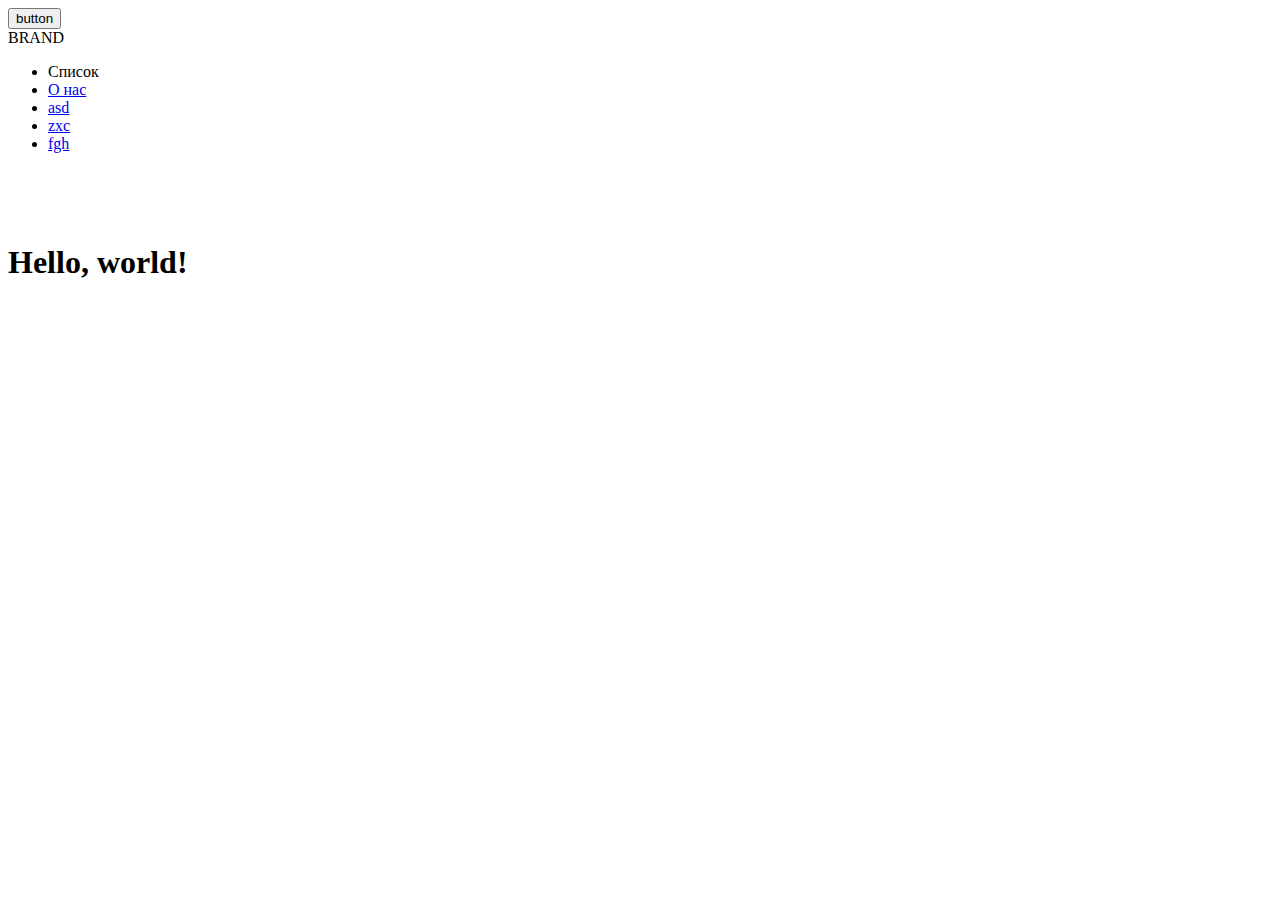
==== templates/base.html @ db8ef535 "create base.html and added header" ====
<!doctype html>
<html lang="en">
  <head>
    <!-- Required meta tags -->
    <meta charset="utf-8">
    <meta name="viewport" content="width=device-width, initial-scale=1">

    <!-- Bootstrap CSS -->
    <link href="https://cdn.jsdelivr.net/npm/bootstrap@5.0.0-beta1/dist/css/bootstrap.min.css" rel="stylesheet" integrity="sha384-giJF6kkoqNQ00vy+HMDP7azOuL0xtbfIcaT9wjKHr8RbDVddVHyTfAAsrekwKmP1" crossorigin="anonymous">

    <title>Hello, world!</title>
  </head>
  <body>
      <div class="navbar navbar-inverse navbar-fixed-top">
        <div class="container">
            <div class="navbar-header">
                <button class="navbar-toggle" data-toggle='collapse' data-targer=".navbar-collapse">
                    <span class="icon-bar">button</span>
                </button>
            </div>
            <a class="navbar-brand"> BRAND</a>
            <div class="navbar-collapse collapse">
                <ul class="nav navbar-nav navbar-right">
                    <li class="active">Список</li>
                    <li><a href="#">О нас</a></li>
                    <li><a href="#">asd</a></li>
                    <li><a href="#">zxc</a></li>
                    <li><a href="#">fgh</a></li>
                </ul>
            </div>
        </div>
      </div>
      <br>
      <br>
      <br>
    <h1>Hello, world!</h1>

    <!-- Optional JavaScript; choose one of the two! -->

    <!-- Option 1: Bootstrap Bundle with Popper -->
    <script src="https://cdn.jsdelivr.net/npm/bootstrap@5.0.0-beta1/dist/js/bootstrap.bundle.min.js" integrity="sha384-ygbV9kiqUc6oa4msXn9868pTtWMgiQaeYH7/t7LECLbyPA2x65Kgf80OJFdroafW" crossorigin="anonymous"></script>

    <!-- Option 2: Separate Popper and Bootstrap JS -->
    <!--
    <script src="https://cdn.jsdelivr.net/npm/@popperjs/core@2.5.4/dist/umd/popper.min.js" integrity="sha384-q2kxQ16AaE6UbzuKqyBE9/u/KzioAlnx2maXQHiDX9d4/zp8Ok3f+M7DPm+Ib6IU" crossorigin="anonymous"></script>
    <script src="https://cdn.jsdelivr.net/npm/bootstrap@5.0.0-beta1/dist/js/bootstrap.min.js" integrity="sha384-pQQkAEnwaBkjpqZ8RU1fF1AKtTcHJwFl3pblpTlHXybJjHpMYo79HY3hIi4NKxyj" crossorigin="anonymous"></script>
    -->
  </body>
</html>
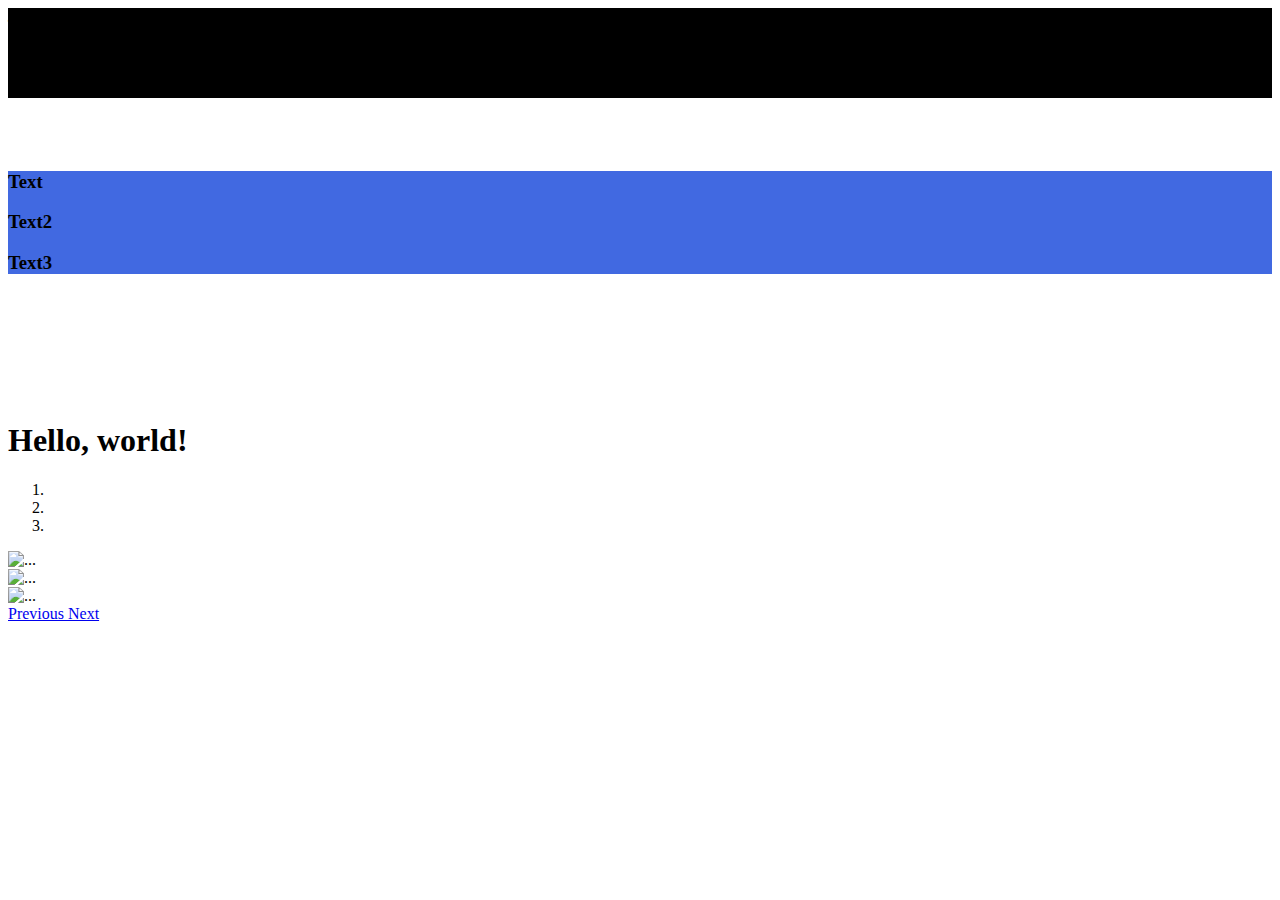
==== commit 02dd06ea: "added new css style" ====
--- a/templates/base.html
+++ b/templates/base.html
@@ -7,13 +7,16 @@
 
     <!-- Bootstrap CSS -->
     <link href="https://cdn.jsdelivr.net/npm/bootstrap@5.0.0-beta1/dist/css/bootstrap.min.css" rel="stylesheet" integrity="sha384-giJF6kkoqNQ00vy+HMDP7azOuL0xtbfIcaT9wjKHr8RbDVddVHyTfAAsrekwKmP1" crossorigin="anonymous">
-
+    <link href="/komfort-veka/css/stili.css" rel="stylesheet" type="text/css">
     <title>Hello, world!</title>
   </head>
   <body>
-      <div class="navbar navbar-inverse navbar-fixed-top">
-        <div class="container">
-            <div class="navbar-header">
+
+    <!-------------------------------------------NAVBAR----------------------------------------------------->
+<!--     
+    <div class="navbar navbar-inverse navbar-fixed-top" style="background-color: purple;">
+        <div class="container" style="background-color: powderblue;">
+            <div class="navbar-header" >
                 <button class="navbar-toggle" data-toggle='collapse' data-targer=".navbar-collapse">
                     <span class="icon-bar">button</span>
                 </button>
@@ -22,18 +25,86 @@
             <div class="navbar-collapse collapse">
                 <ul class="nav navbar-nav navbar-right">
                     <li class="active">Список</li>
-                    <li><a href="#">О нас</a></li>
-                    <li><a href="#">asd</a></li>
-                    <li><a href="#">zxc</a></li>
-                    <li><a href="#">fgh</a></li>
+                    <li><a href="#"></a>О нас</li>
+                    <li><a href="#"></a>asd</li>
+                    <li><a href="#"></a>zxc</li>
+                    <li><a href="#"></a>fgh</li>
                 </ul>
             </div>
         </div>
+      </div> -->
+
+  <div class="nav" style="background-color: black;">
+    <div class="container" >
+      <div class="row">
+        <div class="col">Логотип</div>
+        <div class="col"></div>
+        <div class="col">
+          <div class="row">
+            <div class="col">Контакты</div>
+            <div class="col">Цена</div>
+            <div class="col">О нас</div>
+            <div class="col">89255069340</div>
+          </div>
+        </div>
+      </div>
+    </div>
+  </div>
+      <br>
+      <br>
+      <br>
+      <div class="container" style="background-color: royalblue;">
+          <div class="row">
+              <div class=" col-lg-12 col-md-6 col-sm-1">
+                <h3>Text</h3> 
+              </div>
+              <div class=" col-lg-12 col-md-6 col-sm-1">
+                <h3>Text2</h3>
+              </div>
+              <div class=" col-lg-12 col-md-6 col-sm-1">
+                <h3>Text3</h3>
+              </div>
+          </div>
       </div>
       <br>
       <br>
       <br>
-    <h1>Hello, world!</h1>
+      <br>
+      <br>
+      <br>
+    <h1 class="text-center">Hello, world!</h1>
+
+    <!---------------------------------------Carousel------------------------------------->
+
+    <div id="carouselExampleIndicators" class="carousel slide" data-bs-ride="carousel">
+      <ol class="carousel-indicators">
+        <li data-bs-target="#carouselExampleIndicators" data-bs-slide-to="0" class="active"></li>
+        <li data-bs-target="#carouselExampleIndicators" data-bs-slide-to="1"></li>
+        <li data-bs-target="#carouselExampleIndicators" data-bs-slide-to="2"></li>
+      </ol>
+      <div class="carousel-inner">
+        <div class="carousel-item active">
+          <img src="/komfort-veka/img/ethan-yap-Ua1GeCn2TvY-unsplash.jpg" class="d-block w-100" alt="...">
+        </div>
+        <div class="carousel-item">
+          <img src="/komfort-veka/img/henry-co-UeueyMEWq-w-unsplash.jpg" class="d-block w-100" alt="...">
+        </div>
+        <div class="carousel-item">
+          <img src="/komfort-veka/img/ryan-franco-lpeNV3CKRLw-unsplash.jpg" class="d-block w-100" alt="...">
+        </div>
+      </div>
+      <a class="carousel-control-prev" href="#carouselExampleIndicators" role="button" data-bs-slide="prev">
+        <span class="carousel-control-prev-icon" aria-hidden="true"></span>
+        <span class="visually-hidden">Previous</span>
+      </a>
+      <a class="carousel-control-next" href="#carouselExampleIndicators" role="button" data-bs-slide="next">
+        <span class="carousel-control-next-icon" aria-hidden="true"></span>
+        <span class="visually-hidden">Next</span>
+      </a>
+    </div>
+
+
+
 
     <!-- Optional JavaScript; choose one of the two! -->
 
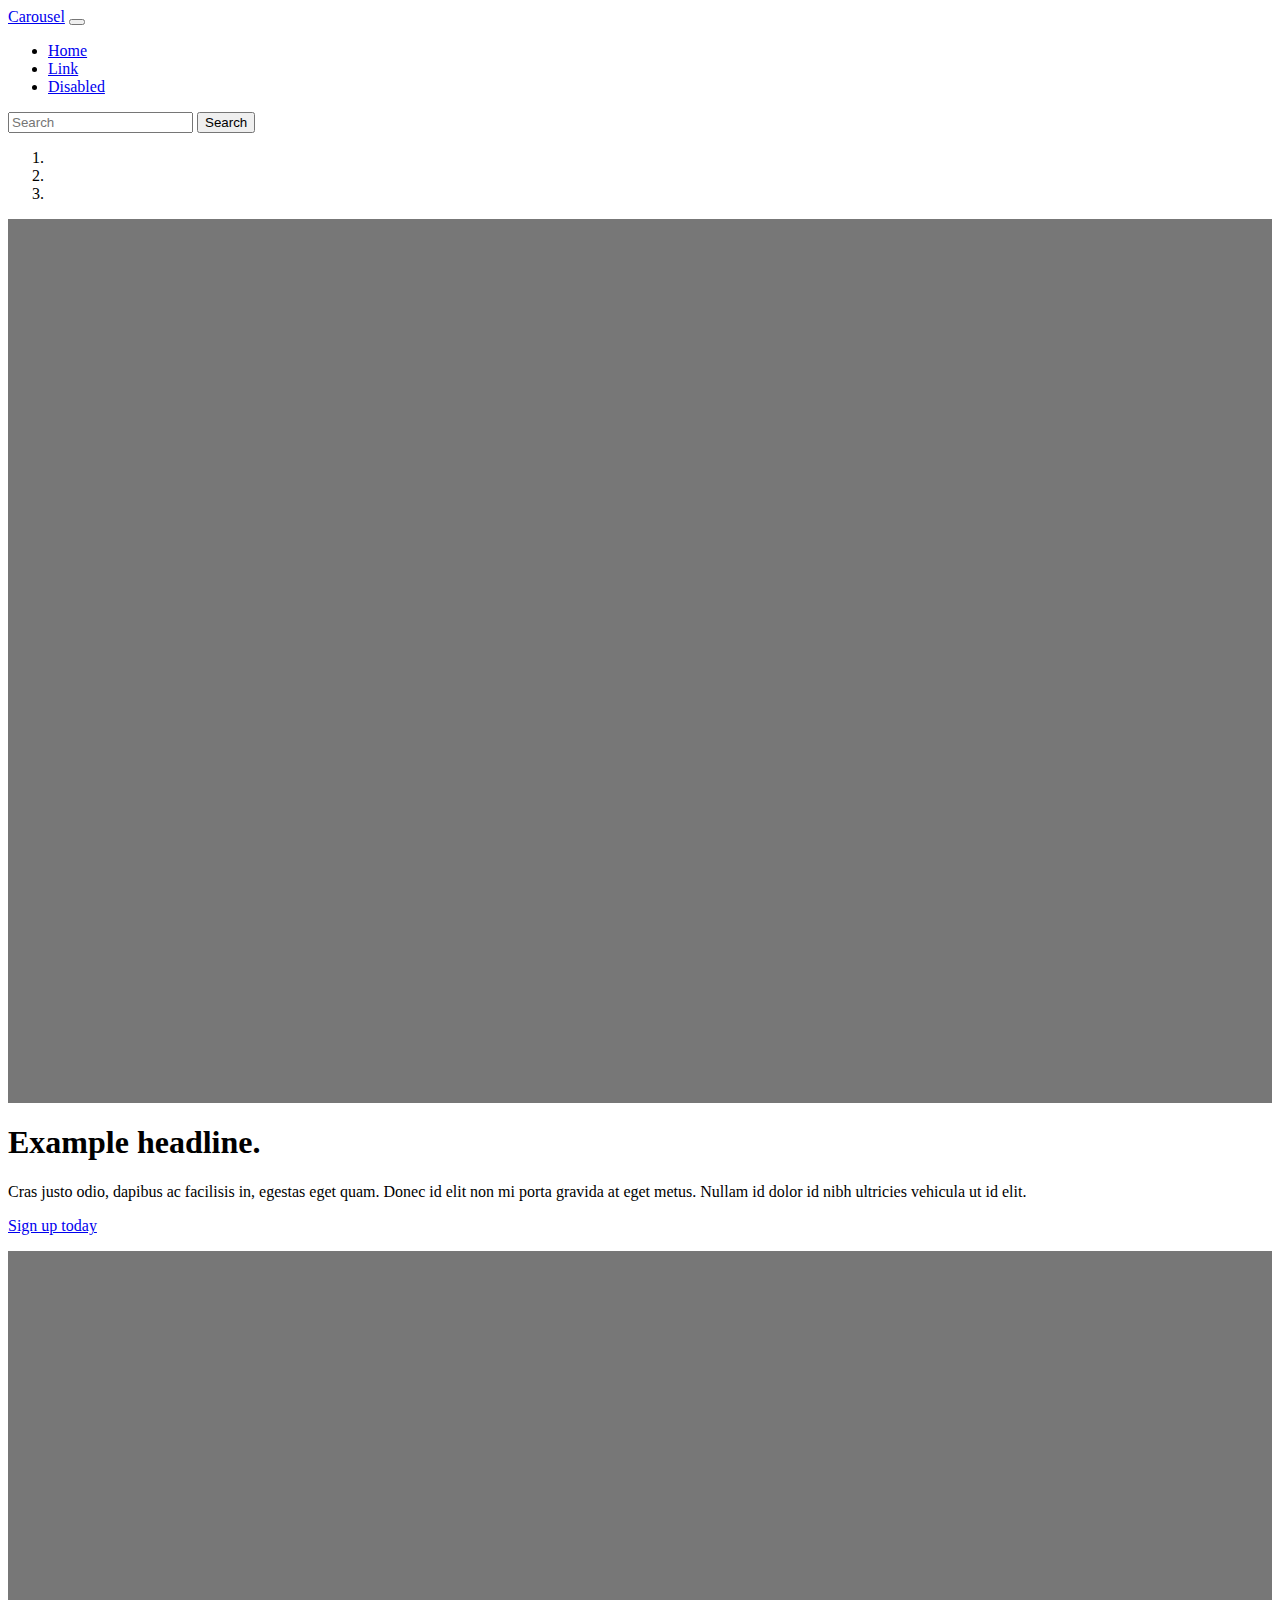
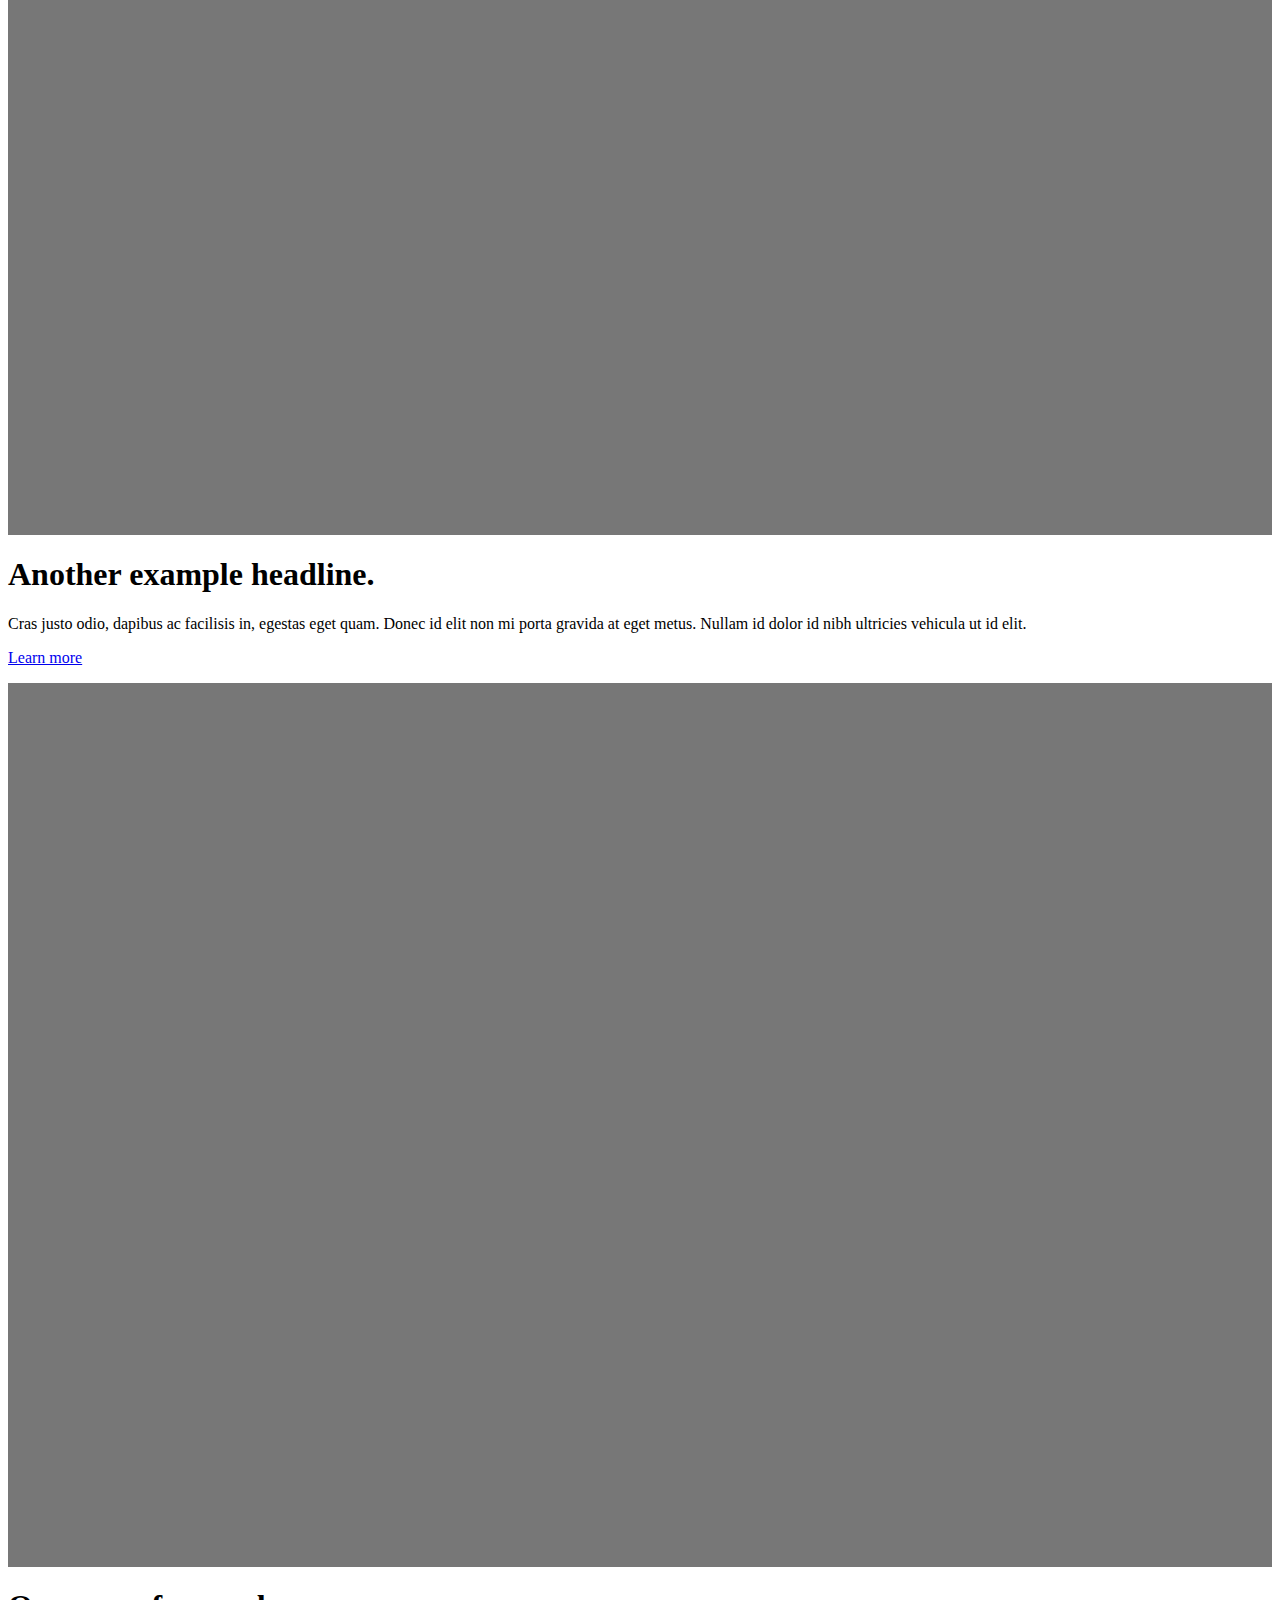
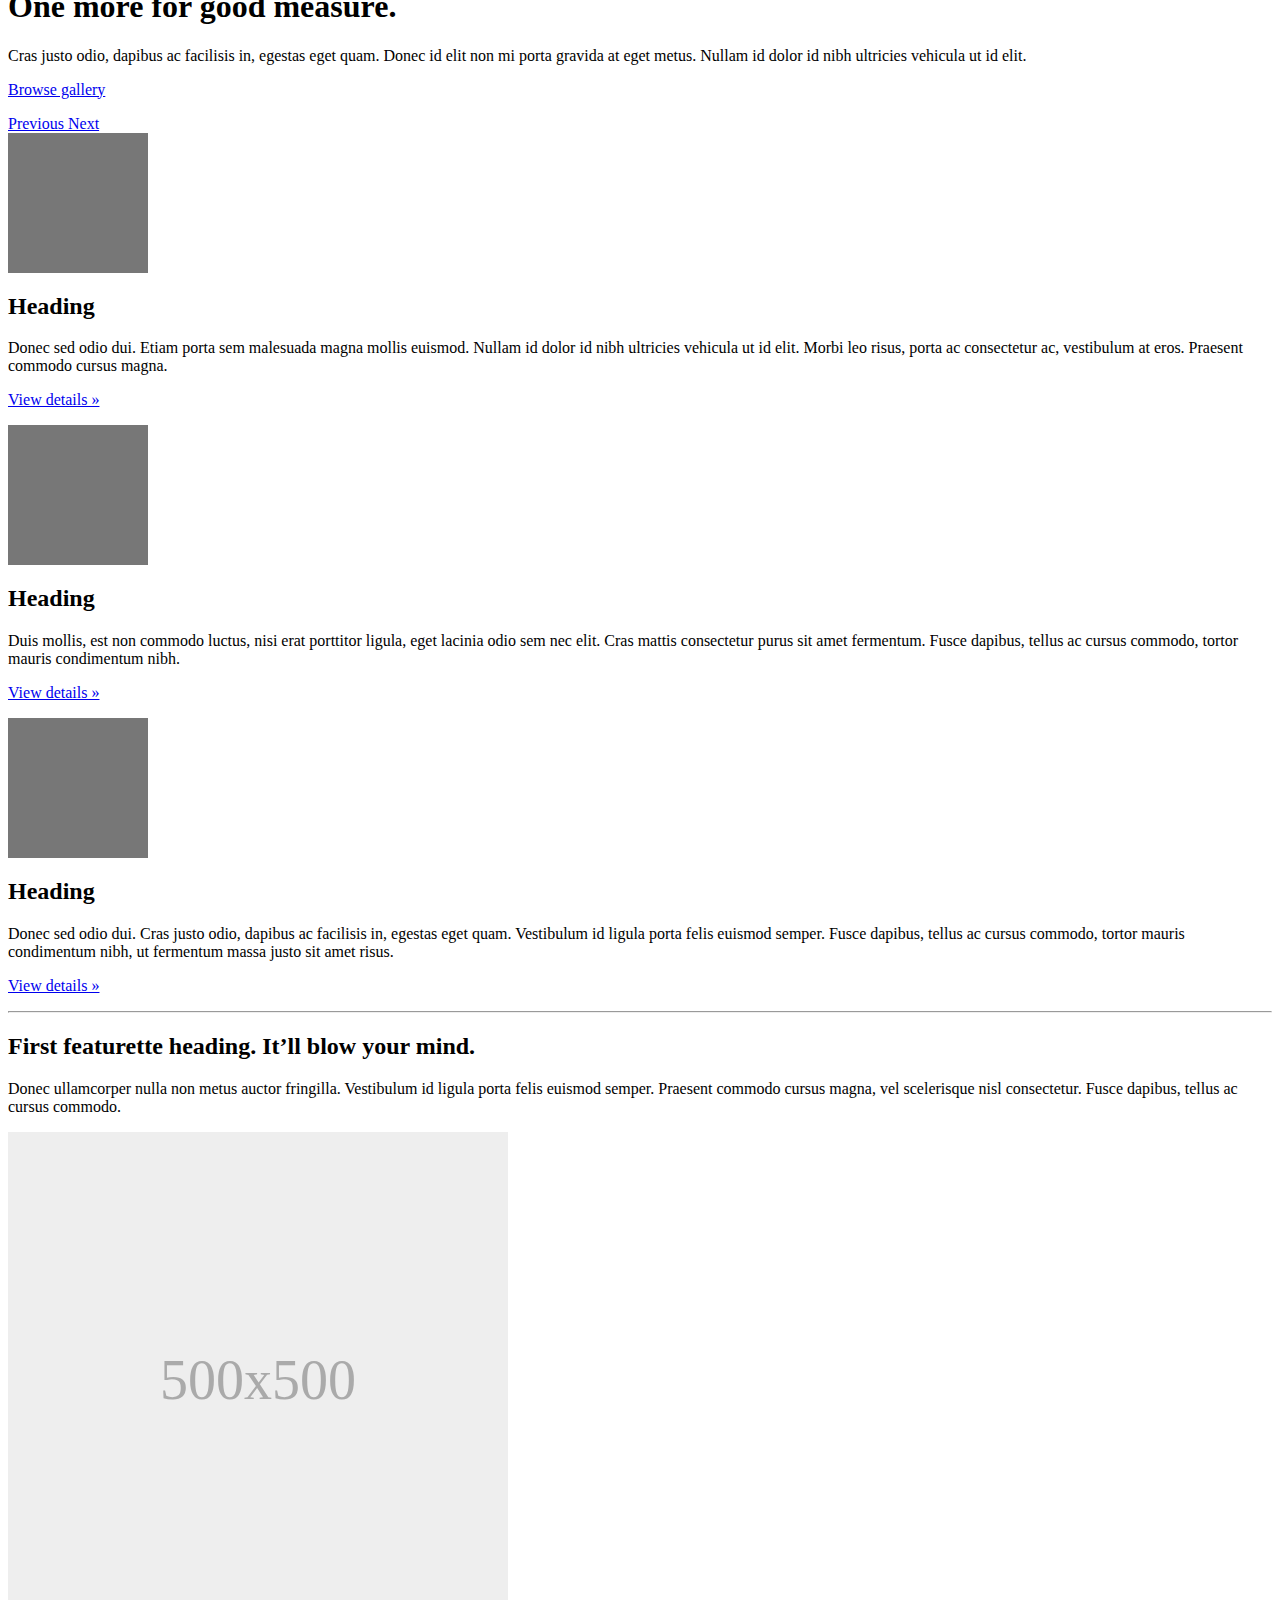
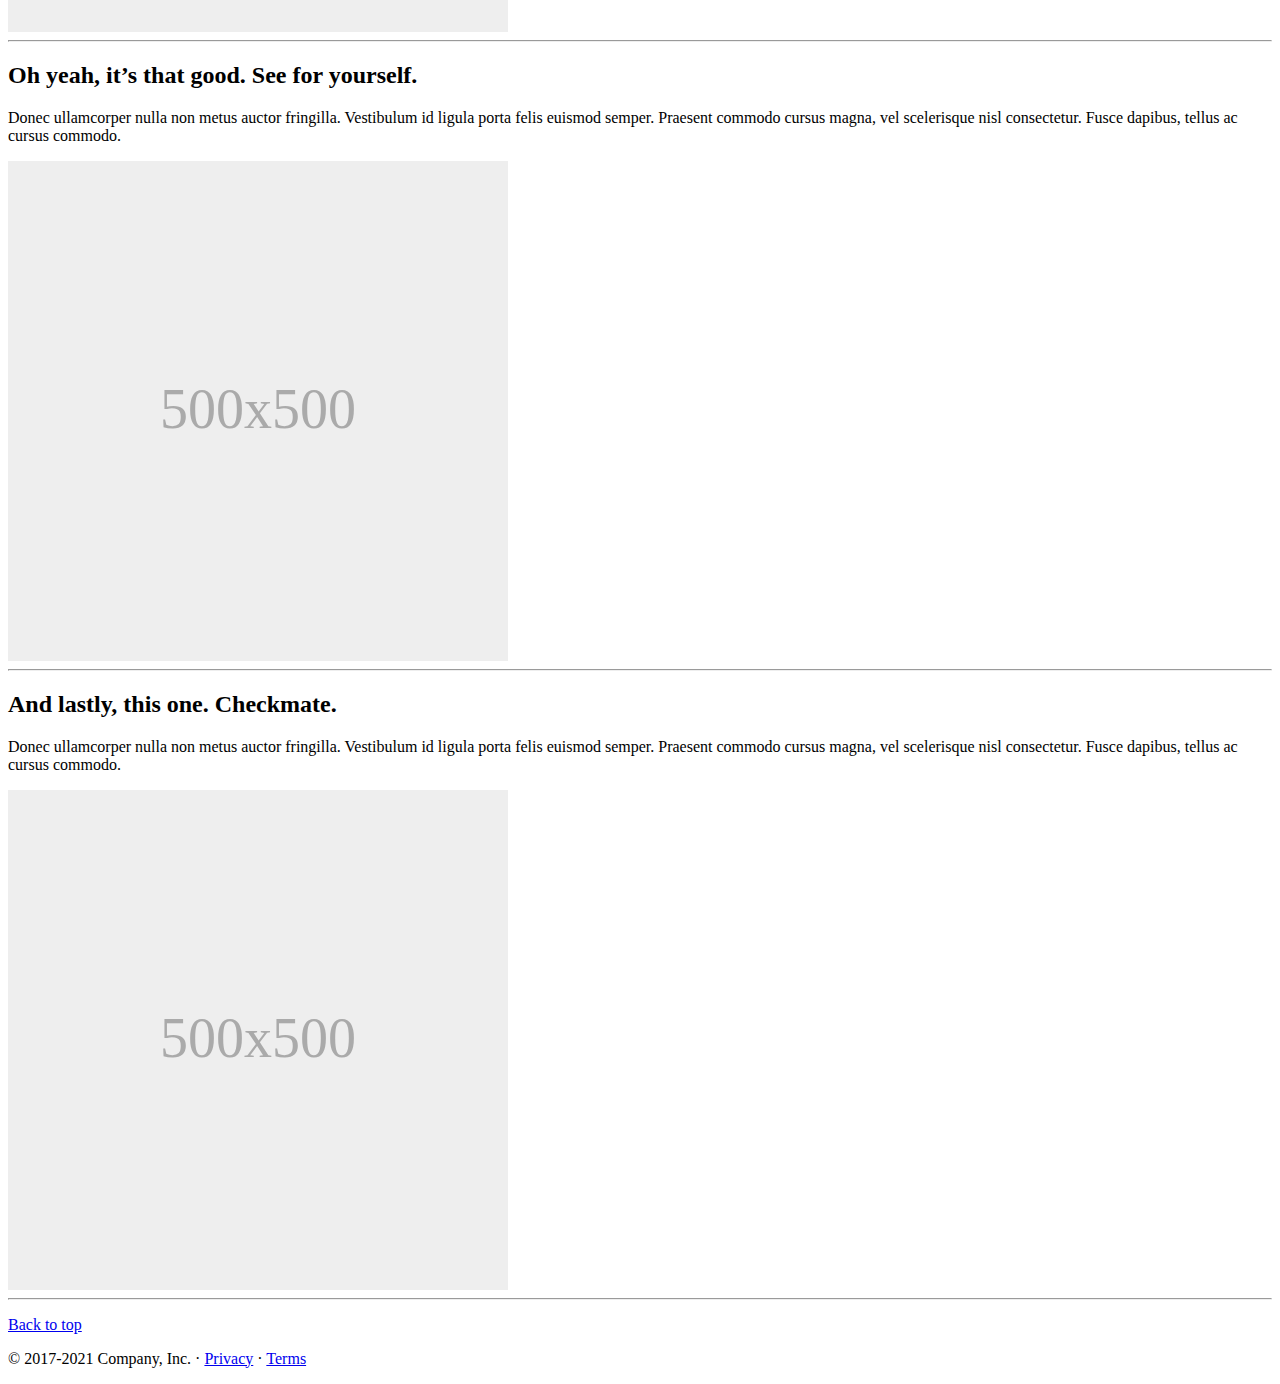
==== commit 9e69ec7f: "somechanges" ====
--- a/templates/base.html
+++ b/templates/base.html
@@ -1,121 +1,223 @@
-<!doctype html>
 <html lang="en">
   <head>
-    <!-- Required meta tags -->
     <meta charset="utf-8">
     <meta name="viewport" content="width=device-width, initial-scale=1">
-
-    <!-- Bootstrap CSS -->
-    <link href="https://cdn.jsdelivr.net/npm/bootstrap@5.0.0-beta1/dist/css/bootstrap.min.css" rel="stylesheet" integrity="sha384-giJF6kkoqNQ00vy+HMDP7azOuL0xtbfIcaT9wjKHr8RbDVddVHyTfAAsrekwKmP1" crossorigin="anonymous">
-    <link href="/komfort-veka/css/stili.css" rel="stylesheet" type="text/css">
-    <title>Hello, world!</title>
+    <meta name="description" content="">
+    <meta name="author" content="Mark Otto, Jacob Thornton, and Bootstrap contributors">
+    <meta name="generator" content="Hugo 0.79.0">
+    <title>Carousel Template · Bootstrap v5.0</title>
+
+    <link rel="canonical" href="https://getbootstrap.com/docs/5.0/examples/carousel/">
+
+
+
+    <!-- Bootstrap core CSS -->
+<link href="/docs/5.0/dist/css/bootstrap.min.css" rel="stylesheet" integrity="sha384-giJF6kkoqNQ00vy+HMDP7azOuL0xtbfIcaT9wjKHr8RbDVddVHyTfAAsrekwKmP1" crossorigin="anonymous">
+
+    <!-- Favicons -->
+<link rel="apple-touch-icon" href="/docs/5.0/assets/img/favicons/apple-touch-icon.png" sizes="180x180">
+<link rel="icon" href="/docs/5.0/assets/img/favicons/favicon-32x32.png" sizes="32x32" type="image/png">
+<link rel="icon" href="/docs/5.0/assets/img/favicons/favicon-16x16.png" sizes="16x16" type="image/png">
+<link rel="manifest" href="/docs/5.0/assets/img/favicons/manifest.json">
+<link rel="mask-icon" href="/docs/5.0/assets/img/favicons/safari-pinned-tab.svg" color="#7952b3">
+<link rel="icon" href="/docs/5.0/assets/img/favicons/favicon.ico">
+<meta name="theme-color" content="#7952b3">
+
+
+    <style>
+      .bd-placeholder-img {
+        font-size: 1.125rem;
+        text-anchor: middle;
+        -webkit-user-select: none;
+        -moz-user-select: none;
+        user-select: none;
+      }
+
+      @media (min-width: 768px) {
+        .bd-placeholder-img-lg {
+          font-size: 3.5rem;
+        }
+      }
+    </style>
+
+
+    <!-- Custom styles for this template -->
+    <link href="carousel.css" rel="stylesheet">
   </head>
   <body>
 
-    <!-------------------------------------------NAVBAR----------------------------------------------------->
-<!--     
-    <div class="navbar navbar-inverse navbar-fixed-top" style="background-color: purple;">
-        <div class="container" style="background-color: powderblue;">
-            <div class="navbar-header" >
-                <button class="navbar-toggle" data-toggle='collapse' data-targer=".navbar-collapse">
-                    <span class="icon-bar">button</span>
-                </button>
-            </div>
-            <a class="navbar-brand"> BRAND</a>
-            <div class="navbar-collapse collapse">
-                <ul class="nav navbar-nav navbar-right">
-                    <li class="active">Список</li>
-                    <li><a href="#"></a>О нас</li>
-                    <li><a href="#"></a>asd</li>
-                    <li><a href="#"></a>zxc</li>
-                    <li><a href="#"></a>fgh</li>
-                </ul>
-            </div>
-        </div>
-      </div> -->
-
-  <div class="nav" style="background-color: black;">
-    <div class="container" >
-      <div class="row">
-        <div class="col">Логотип</div>
-        <div class="col"></div>
-        <div class="col">
-          <div class="row">
-            <div class="col">Контакты</div>
-            <div class="col">Цена</div>
-            <div class="col">О нас</div>
-            <div class="col">89255069340</div>
+<header>
+  <nav class="navbar navbar-expand-md navbar-dark fixed-top bg-dark">
+    <div class="container-fluid">
+      <a class="navbar-brand" href="#">Carousel</a>
+      <button class="navbar-toggler" type="button" data-bs-toggle="collapse" data-bs-target="#navbarCollapse" aria-controls="navbarCollapse" aria-expanded="false" aria-label="Toggle navigation">
+        <span class="navbar-toggler-icon"></span>
+      </button>
+      <div class="collapse navbar-collapse" id="navbarCollapse">
+        <ul class="navbar-nav me-auto mb-2 mb-md-0">
+          <li class="nav-item active">
+            <a class="nav-link" aria-current="page" href="#">Home</a>
+          </li>
+          <li class="nav-item">
+            <a class="nav-link" href="#">Link</a>
+          </li>
+          <li class="nav-item">
+            <a class="nav-link disabled" href="#" tabindex="-1" aria-disabled="true">Disabled</a>
+          </li>
+        </ul>
+        <form class="d-flex">
+          <input class="form-control me-2" type="search" placeholder="Search" aria-label="Search">
+          <button class="btn btn-outline-success" type="submit">Search</button>
+        </form>
+      </div>
+    </div>
+  </nav>
+</header>
+
+<main>
+
+  <div id="myCarousel" class="carousel slide" data-bs-ride="carousel">
+    <ol class="carousel-indicators">
+      <li data-bs-target="#myCarousel" data-bs-slide-to="0" class="active"></li>
+      <li data-bs-target="#myCarousel" data-bs-slide-to="1"></li>
+      <li data-bs-target="#myCarousel" data-bs-slide-to="2"></li>
+    </ol>
+    <div class="carousel-inner">
+      <div class="carousel-item active">
+        <svg class="bd-placeholder-img" width="100%" height="100%" xmlns="http://www.w3.org/2000/svg" aria-hidden="true" preserveAspectRatio="xMidYMid slice" focusable="false"><rect width="100%" height="100%" fill="#777"/></svg>
+
+        <div class="container">
+          <div class="carousel-caption text-start">
+            <h1>Example headline.</h1>
+            <p>Cras justo odio, dapibus ac facilisis in, egestas eget quam. Donec id elit non mi porta gravida at eget metus. Nullam id dolor id nibh ultricies vehicula ut id elit.</p>
+            <p><a class="btn btn-lg btn-primary" href="#" role="button">Sign up today</a></p>
           </div>
         </div>
       </div>
-    </div>
+      <div class="carousel-item">
+        <svg class="bd-placeholder-img" width="100%" height="100%" xmlns="http://www.w3.org/2000/svg" aria-hidden="true" preserveAspectRatio="xMidYMid slice" focusable="false"><rect width="100%" height="100%" fill="#777"/></svg>
+
+        <div class="container">
+          <div class="carousel-caption">
+            <h1>Another example headline.</h1>
+            <p>Cras justo odio, dapibus ac facilisis in, egestas eget quam. Donec id elit non mi porta gravida at eget metus. Nullam id dolor id nibh ultricies vehicula ut id elit.</p>
+            <p><a class="btn btn-lg btn-primary" href="#" role="button">Learn more</a></p>
+          </div>
+        </div>
+      </div>
+      <div class="carousel-item">
+        <svg class="bd-placeholder-img" width="100%" height="100%" xmlns="http://www.w3.org/2000/svg" aria-hidden="true" preserveAspectRatio="xMidYMid slice" focusable="false"><rect width="100%" height="100%" fill="#777"/></svg>
+
+        <div class="container">
+          <div class="carousel-caption text-end">
+            <h1>One more for good measure.</h1>
+            <p>Cras justo odio, dapibus ac facilisis in, egestas eget quam. Donec id elit non mi porta gravida at eget metus. Nullam id dolor id nibh ultricies vehicula ut id elit.</p>
+            <p><a class="btn btn-lg btn-primary" href="#" role="button">Browse gallery</a></p>
+          </div>
+        </div>
+      </div>
+    </div>
+    <a class="carousel-control-prev" href="#myCarousel" role="button" data-bs-slide="prev">
+      <span class="carousel-control-prev-icon" aria-hidden="true"></span>
+      <span class="visually-hidden">Previous</span>
+    </a>
+    <a class="carousel-control-next" href="#myCarousel" role="button" data-bs-slide="next">
+      <span class="carousel-control-next-icon" aria-hidden="true"></span>
+      <span class="visually-hidden">Next</span>
+    </a>
   </div>
-      <br>
-      <br>
-      <br>
-      <div class="container" style="background-color: royalblue;">
-          <div class="row">
-              <div class=" col-lg-12 col-md-6 col-sm-1">
-                <h3>Text</h3> 
-              </div>
-              <div class=" col-lg-12 col-md-6 col-sm-1">
-                <h3>Text2</h3>
-              </div>
-              <div class=" col-lg-12 col-md-6 col-sm-1">
-                <h3>Text3</h3>
-              </div>
-          </div>
-      </div>
-      <br>
-      <br>
-      <br>
-      <br>
-      <br>
-      <br>
-    <h1 class="text-center">Hello, world!</h1>
-
-    <!---------------------------------------Carousel------------------------------------->
-
-    <div id="carouselExampleIndicators" class="carousel slide" data-bs-ride="carousel">
-      <ol class="carousel-indicators">
-        <li data-bs-target="#carouselExampleIndicators" data-bs-slide-to="0" class="active"></li>
-        <li data-bs-target="#carouselExampleIndicators" data-bs-slide-to="1"></li>
-        <li data-bs-target="#carouselExampleIndicators" data-bs-slide-to="2"></li>
-      </ol>
-      <div class="carousel-inner">
-        <div class="carousel-item active">
-          <img src="/komfort-veka/img/ethan-yap-Ua1GeCn2TvY-unsplash.jpg" class="d-block w-100" alt="...">
-        </div>
-        <div class="carousel-item">
-          <img src="/komfort-veka/img/henry-co-UeueyMEWq-w-unsplash.jpg" class="d-block w-100" alt="...">
-        </div>
-        <div class="carousel-item">
-          <img src="/komfort-veka/img/ryan-franco-lpeNV3CKRLw-unsplash.jpg" class="d-block w-100" alt="...">
-        </div>
-      </div>
-      <a class="carousel-control-prev" href="#carouselExampleIndicators" role="button" data-bs-slide="prev">
-        <span class="carousel-control-prev-icon" aria-hidden="true"></span>
-        <span class="visually-hidden">Previous</span>
-      </a>
-      <a class="carousel-control-next" href="#carouselExampleIndicators" role="button" data-bs-slide="next">
-        <span class="carousel-control-next-icon" aria-hidden="true"></span>
-        <span class="visually-hidden">Next</span>
-      </a>
-    </div>
-
-
-
-
-    <!-- Optional JavaScript; choose one of the two! -->
-
-    <!-- Option 1: Bootstrap Bundle with Popper -->
-    <script src="https://cdn.jsdelivr.net/npm/bootstrap@5.0.0-beta1/dist/js/bootstrap.bundle.min.js" integrity="sha384-ygbV9kiqUc6oa4msXn9868pTtWMgiQaeYH7/t7LECLbyPA2x65Kgf80OJFdroafW" crossorigin="anonymous"></script>
-
-    <!-- Option 2: Separate Popper and Bootstrap JS -->
-    <!--
-    <script src="https://cdn.jsdelivr.net/npm/@popperjs/core@2.5.4/dist/umd/popper.min.js" integrity="sha384-q2kxQ16AaE6UbzuKqyBE9/u/KzioAlnx2maXQHiDX9d4/zp8Ok3f+M7DPm+Ib6IU" crossorigin="anonymous"></script>
-    <script src="https://cdn.jsdelivr.net/npm/bootstrap@5.0.0-beta1/dist/js/bootstrap.min.js" integrity="sha384-pQQkAEnwaBkjpqZ8RU1fF1AKtTcHJwFl3pblpTlHXybJjHpMYo79HY3hIi4NKxyj" crossorigin="anonymous"></script>
-    -->
+
+
+  <!-- Marketing messaging and featurettes
+  ================================================== -->
+  <!-- Wrap the rest of the page in another container to center all the content. -->
+
+  <div class="container marketing">
+
+    <!-- Three columns of text below the carousel -->
+    <div class="row">
+      <div class="col-lg-4">
+        <svg class="bd-placeholder-img rounded-circle" width="140" height="140" xmlns="http://www.w3.org/2000/svg" role="img" aria-label="Placeholder: 140x140" preserveAspectRatio="xMidYMid slice" focusable="false"><title>Placeholder</title><rect width="100%" height="100%" fill="#777"/><text x="50%" y="50%" fill="#777" dy=".3em">140x140</text></svg>
+
+        <h2>Heading</h2>
+        <p>Donec sed odio dui. Etiam porta sem malesuada magna mollis euismod. Nullam id dolor id nibh ultricies vehicula ut id elit. Morbi leo risus, porta ac consectetur ac, vestibulum at eros. Praesent commodo cursus magna.</p>
+        <p><a class="btn btn-secondary" href="#" role="button">View details &raquo;</a></p>
+      </div><!-- /.col-lg-4 -->
+      <div class="col-lg-4">
+        <svg class="bd-placeholder-img rounded-circle" width="140" height="140" xmlns="http://www.w3.org/2000/svg" role="img" aria-label="Placeholder: 140x140" preserveAspectRatio="xMidYMid slice" focusable="false"><title>Placeholder</title><rect width="100%" height="100%" fill="#777"/><text x="50%" y="50%" fill="#777" dy=".3em">140x140</text></svg>
+
+        <h2>Heading</h2>
+        <p>Duis mollis, est non commodo luctus, nisi erat porttitor ligula, eget lacinia odio sem nec elit. Cras mattis consectetur purus sit amet fermentum. Fusce dapibus, tellus ac cursus commodo, tortor mauris condimentum nibh.</p>
+        <p><a class="btn btn-secondary" href="#" role="button">View details &raquo;</a></p>
+      </div><!-- /.col-lg-4 -->
+      <div class="col-lg-4">
+        <svg class="bd-placeholder-img rounded-circle" width="140" height="140" xmlns="http://www.w3.org/2000/svg" role="img" aria-label="Placeholder: 140x140" preserveAspectRatio="xMidYMid slice" focusable="false"><title>Placeholder</title><rect width="100%" height="100%" fill="#777"/><text x="50%" y="50%" fill="#777" dy=".3em">140x140</text></svg>
+
+        <h2>Heading</h2>
+        <p>Donec sed odio dui. Cras justo odio, dapibus ac facilisis in, egestas eget quam. Vestibulum id ligula porta felis euismod semper. Fusce dapibus, tellus ac cursus commodo, tortor mauris condimentum nibh, ut fermentum massa justo sit amet risus.</p>
+        <p><a class="btn btn-secondary" href="#" role="button">View details &raquo;</a></p>
+      </div><!-- /.col-lg-4 -->
+    </div><!-- /.row -->
+
+
+    <!-- START THE FEATURETTES -->
+
+    <hr class="featurette-divider">
+
+    <div class="row featurette">
+      <div class="col-md-7">
+        <h2 class="featurette-heading">First featurette heading. <span class="text-muted">It’ll blow your mind.</span></h2>
+        <p class="lead">Donec ullamcorper nulla non metus auctor fringilla. Vestibulum id ligula porta felis euismod semper. Praesent commodo cursus magna, vel scelerisque nisl consectetur. Fusce dapibus, tellus ac cursus commodo.</p>
+      </div>
+      <div class="col-md-5">
+        <svg class="bd-placeholder-img bd-placeholder-img-lg featurette-image img-fluid mx-auto" width="500" height="500" xmlns="http://www.w3.org/2000/svg" role="img" aria-label="Placeholder: 500x500" preserveAspectRatio="xMidYMid slice" focusable="false"><title>Placeholder</title><rect width="100%" height="100%" fill="#eee"/><text x="50%" y="50%" fill="#aaa" dy=".3em">500x500</text></svg>
+
+      </div>
+    </div>
+
+    <hr class="featurette-divider">
+
+    <div class="row featurette">
+      <div class="col-md-7 order-md-2">
+        <h2 class="featurette-heading">Oh yeah, it’s that good. <span class="text-muted">See for yourself.</span></h2>
+        <p class="lead">Donec ullamcorper nulla non metus auctor fringilla. Vestibulum id ligula porta felis euismod semper. Praesent commodo cursus magna, vel scelerisque nisl consectetur. Fusce dapibus, tellus ac cursus commodo.</p>
+      </div>
+      <div class="col-md-5 order-md-1">
+        <svg class="bd-placeholder-img bd-placeholder-img-lg featurette-image img-fluid mx-auto" width="500" height="500" xmlns="http://www.w3.org/2000/svg" role="img" aria-label="Placeholder: 500x500" preserveAspectRatio="xMidYMid slice" focusable="false"><title>Placeholder</title><rect width="100%" height="100%" fill="#eee"/><text x="50%" y="50%" fill="#aaa" dy=".3em">500x500</text></svg>
+
+      </div>
+    </div>
+
+    <hr class="featurette-divider">
+
+    <div class="row featurette">
+      <div class="col-md-7">
+        <h2 class="featurette-heading">And lastly, this one. <span class="text-muted">Checkmate.</span></h2>
+        <p class="lead">Donec ullamcorper nulla non metus auctor fringilla. Vestibulum id ligula porta felis euismod semper. Praesent commodo cursus magna, vel scelerisque nisl consectetur. Fusce dapibus, tellus ac cursus commodo.</p>
+      </div>
+      <div class="col-md-5">
+        <svg class="bd-placeholder-img bd-placeholder-img-lg featurette-image img-fluid mx-auto" width="500" height="500" xmlns="http://www.w3.org/2000/svg" role="img" aria-label="Placeholder: 500x500" preserveAspectRatio="xMidYMid slice" focusable="false"><title>Placeholder</title><rect width="100%" height="100%" fill="#eee"/><text x="50%" y="50%" fill="#aaa" dy=".3em">500x500</text></svg>
+
+      </div>
+    </div>
+
+    <hr class="featurette-divider">
+
+    <!-- /END THE FEATURETTES -->
+
+  </div><!-- /.container -->
+
+
+  <!-- FOOTER -->
+  <footer class="container">
+    <p class="float-end"><a href="#">Back to top</a></p>
+    <p>&copy; 2017-2021 Company, Inc. &middot; <a href="#">Privacy</a> &middot; <a href="#">Terms</a></p>
+  </footer>
+</main>
+
+
+    <script src="/docs/5.0/dist/js/bootstrap.bundle.min.js" integrity="sha384-ygbV9kiqUc6oa4msXn9868pTtWMgiQaeYH7/t7LECLbyPA2x65Kgf80OJFdroafW" crossorigin="anonymous"></script>
+
+
   </body>
 </html>
-
